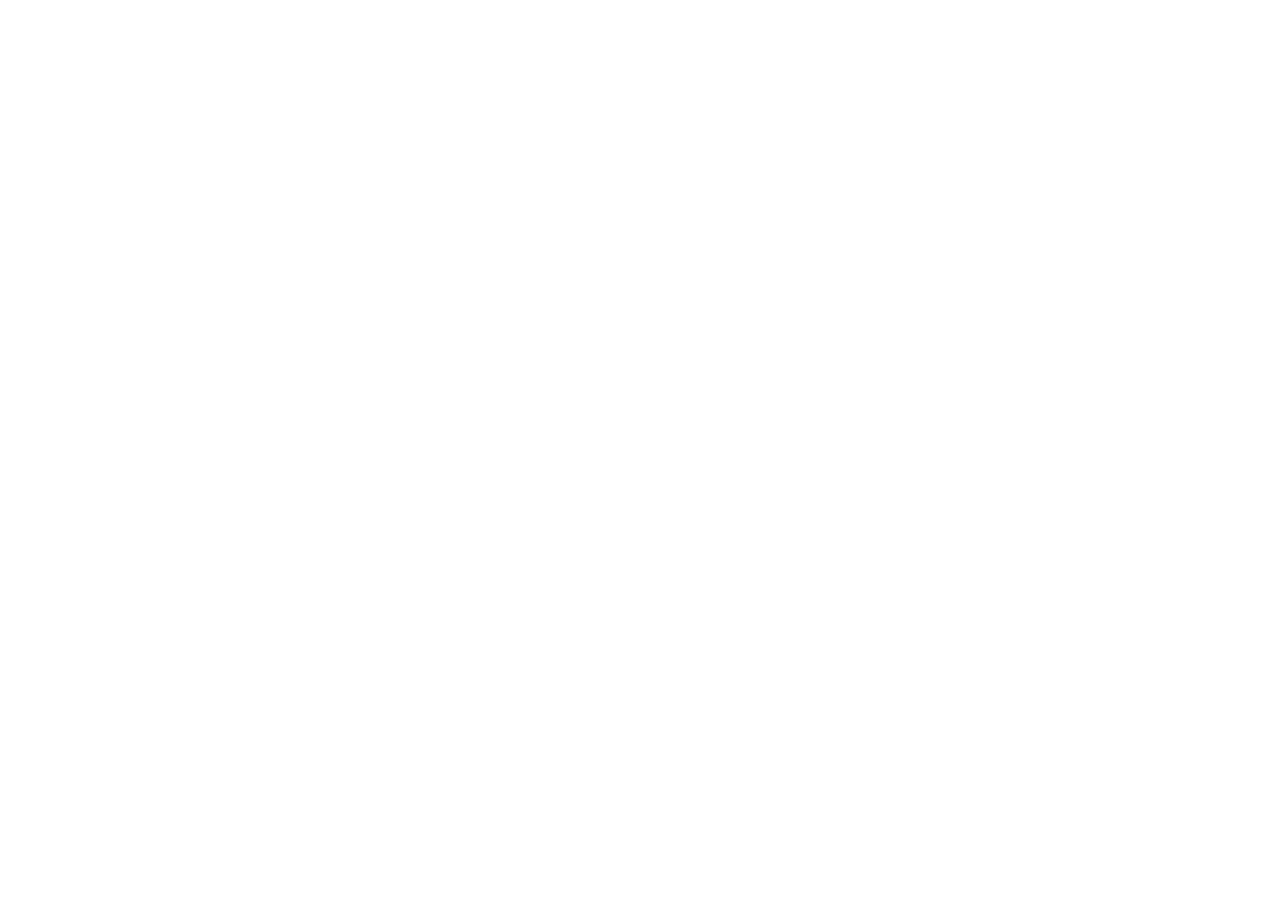
==== pongw2/index.html @ b2fb42f8 "w2 part 1" ====
<!DOCTYPE html>
<html lang="en">
<head>
    <meta charset="UTF-8">
    <meta http-equiv="X-UA-Compatible" content="IE=edge">
    <meta name="viewport" content="width=device-width, initial-scale=1.0">
    <title>PONG</title>
    <link rel="stylesheet" href="pong.css">
</head>
<body>
    <canvas id="pong" width="800" height="800"></canvas>
    <script src="js/Box.js"></script>
    <script src="js/keyboard.js"></script>
    <script src="js/Player.js"></script>
    <script src="js/pong.js"></script>
</body>
</html>
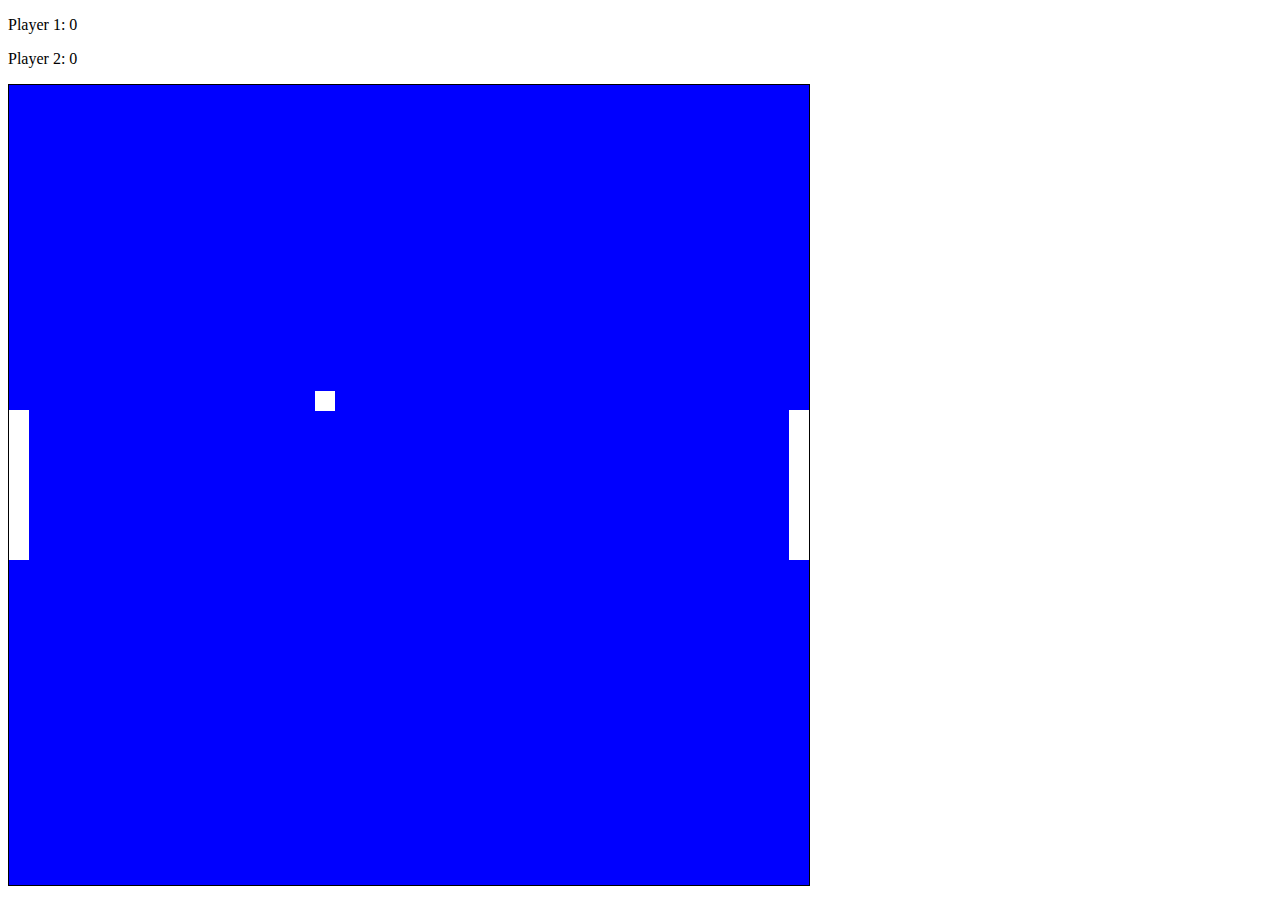
==== commit 392b6d5b: "w2 part 5" ====
--- a/pongw2/index.html
+++ b/pongw2/index.html
@@ -8,6 +8,14 @@
     <link rel="stylesheet" href="pong.css">
 </head>
 <body>
+    <section id="score">
+        <div>
+
+        </div>
+        <div>
+
+        </div>
+    </section>
     <canvas id="pong" width="800" height="800"></canvas>
     <script src="js/Box.js"></script>
     <script src="js/keyboard.js"></script>
--- a/pongw2/pong.css
+++ b/pongw2/pong.css
@@ -0,0 +1,6 @@
+@charset "UTF-8";
+canvas{
+    border:1px solid black;
+    background-color: blue;
+
+}